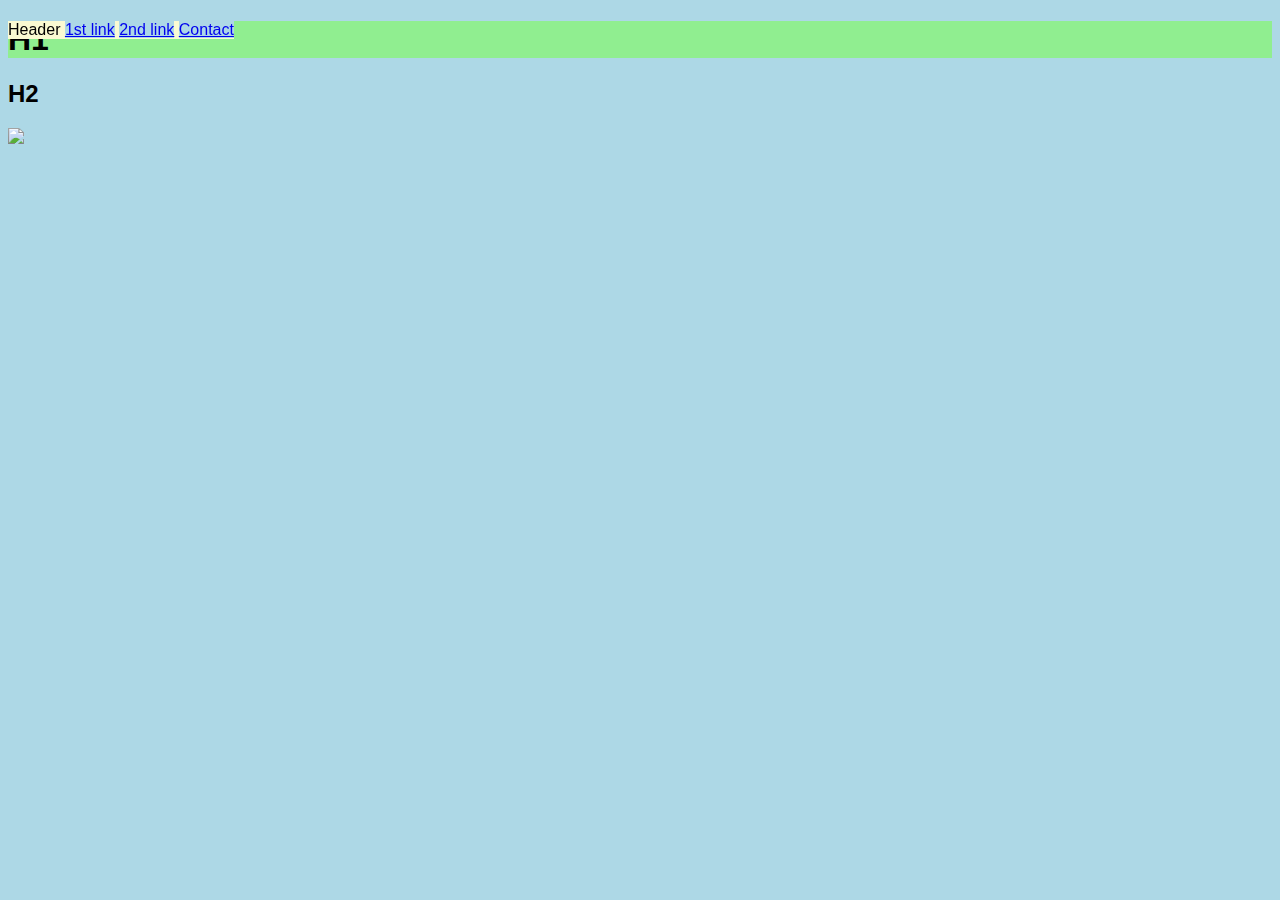
==== index.html @ e8448e02 "Rename Mini-Project.html to index.html" ====
<!DOCTYPE html>
<html lang="en-US">

    <head>
        <meta charset="UTF-8">
        <title>Contact Webpage</title>
        <link rel="stylesheet" type="text/css" href="./assets/css/style.css">
        <link type="text/html" href="./assets/html/contact.html">
    </head>

    <body>

        <header class="header">Header <a href="#">1st link</a> <a href="#">2nd link</a> <a href="./assets/html/contact.html">Contact</a></header>

        <h1>H1</h1>

        <h2>H2</h2>

        <img src="https://www.treehugger.com/thmb/LaEmkpkqJ-wSs0E_7O18c7UYelg=/3299x2474/smart/filters:no_upscale()/10-b2f827467d3c409285289b7cfa4b7c51.jpg">

    </body>


</html>
---- assets/css/style.css ----
* {
    font-family:Arial, Helvetica, sans-serif;
    background-color: lightblue;
}

.header {
    background-color: lightgoldenrodyellow;
    position: fixed;
    display:inline;
}


h1 {
    background-color: lightgreen;
}
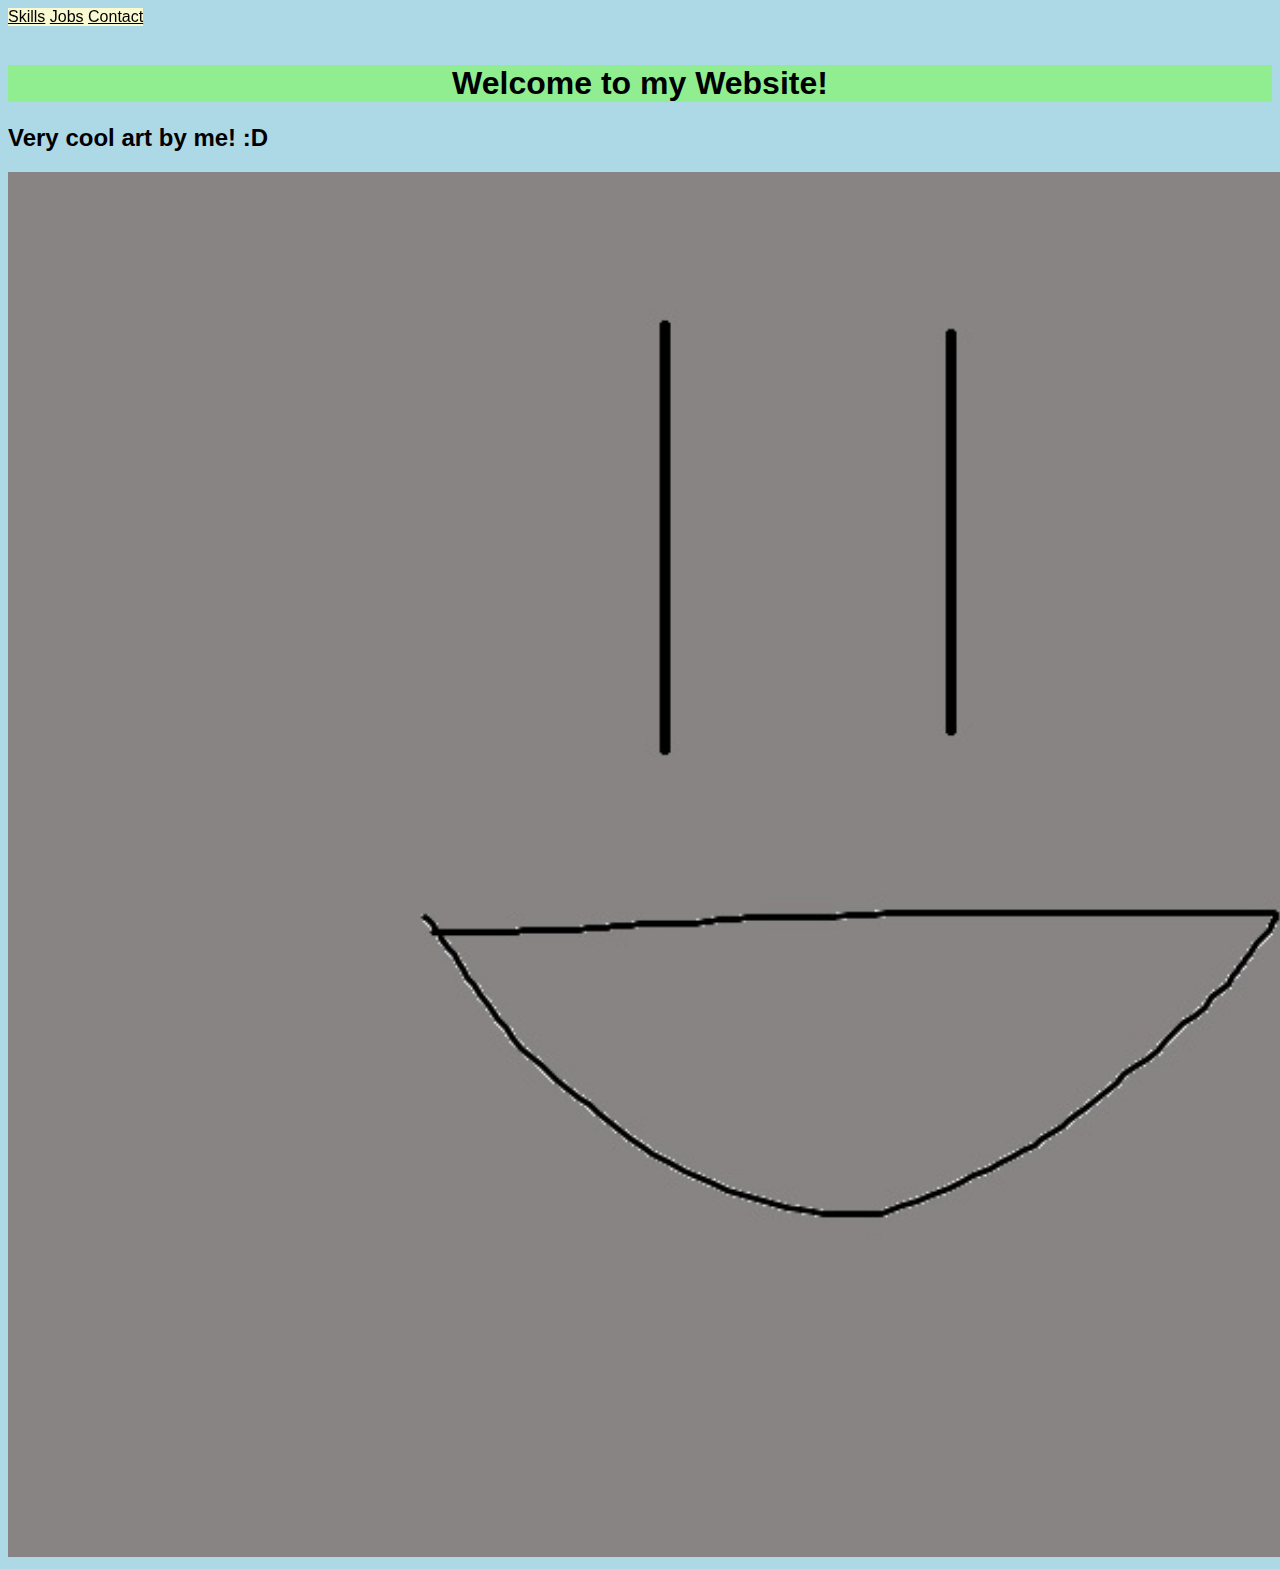
==== commit 9e1183bb: "final changes" ====
--- a/index.html
+++ b/index.html
@@ -10,13 +10,17 @@
 
     <body>
 
-        <header class="header">Header <a href="#">1st link</a> <a href="#">2nd link</a> <a href="./assets/html/contact.html">Contact</a></header>
+        <header class="header"><a href="#">Skills</a> <a href="#">Jobs</a> <a href="./assets/html/contact.html">Contact</a></header>
 
-        <h1>H1</h1>
+        <br>
+        <br>
 
-        <h2>H2</h2>
 
-        <img src="https://www.treehugger.com/thmb/LaEmkpkqJ-wSs0E_7O18c7UYelg=/3299x2474/smart/filters:no_upscale()/10-b2f827467d3c409285289b7cfa4b7c51.jpg">
+        <h1>Welcome to my Website!</h1>
+
+        <h2>Very cool art by me! :D</h2>
+
+        <img width="2000px" alt= "smiley face" src="./assets/images/smile.jpg">
 
     </body>
 
--- a/assets/css/style.css
+++ b/assets/css/style.css
@@ -12,4 +12,11 @@
 
 h1 {
     background-color: lightgreen;
+    top: 90px;
+    text-align: center;
+}
+
+a{
+    color:black;
+    background-color: lightgoldenrodyellow
 }